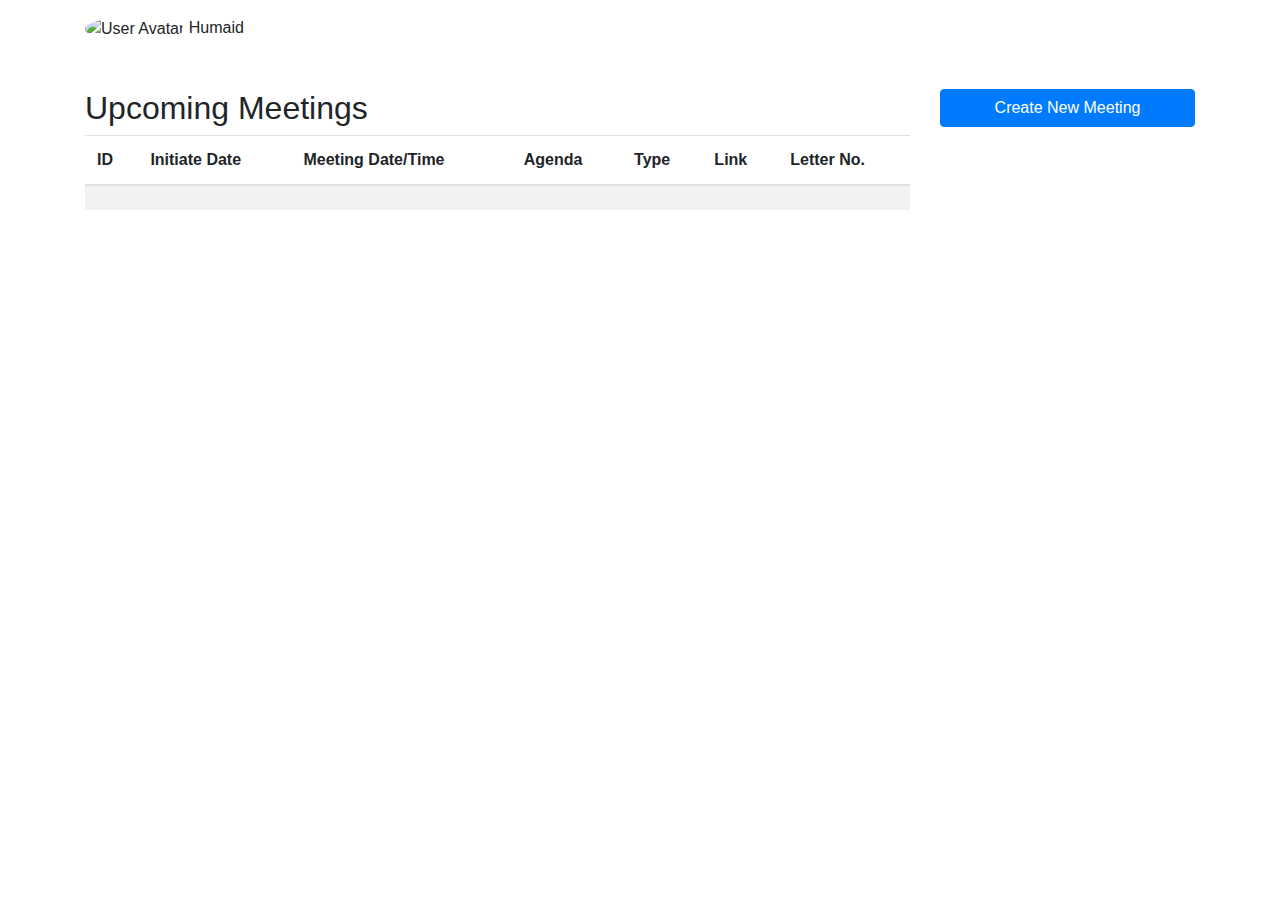
==== src/main/resources/templates/index.html @ 616a490c "added sql and create page" ====
<!DOCTYPE html>
<html lang="en" xmlns:th="http://www.thymeleaf.org">
<head>
    <meta charset="UTF-8">
    <meta name="viewport" content="width=device-width, initial-scale=1.0">
    <!-- Link to Bootstrap CSS -->
    <link rel="stylesheet" href="https://maxcdn.bootstrapcdn.com/bootstrap/4.5.2/css/bootstrap.min.css">
    <link rel="stylesheet" href="/css/style.css" />
    <title>Meeting Scheduler</title>
</head>
<body>
<header>
    <div class="container mt-3">
        <div class="row">
            <div class="col-md-4">
                <div class="user-avatar">
                    <img src="/images/people.png" alt="User Avatar" class="img-fluid rounded-circle">
                    <span>Humaid</span>
                </div>
            </div>
        </div>
    </div>
</header>

<main class="container mt-5">

    <div class="row">
        <div class="col-md-9">
            <div class="meeting-list">
                <h2>Upcoming Meetings</h2>
                <table class="table table-striped">
                    <thead>
                    <tr>
                        <th>ID</th>
                        <th>Initiate Date</th>
                        <th>Meeting Date/Time</th>
                        <th>Agenda</th>
                        <th>Type</th>
                        <th>Link</th>
                        <th>Letter No.</th>
                    </tr>

                    </thead>
                    <tbody>
                    <tr th:each="meeting : ${meetingSchedule}">
                        <td th:text="${meeting.id}"></td>
                        <td th:text="${meeting.initiateDate}"></td>
                        <td th:text="${meeting.meetingDateTime}"></td>
                        <td th:text="${meeting.agenda}"></td>
                        <td th:text="${meeting.type}"></td>
                        <td th:text="${meeting.link}"></td>
                        <td th:text="${meeting.letterNo}"></td>
                    </tr>
                    </tbody>
                </table>
            </div>
        </div>
        <div class="col-md-3 ">
            <div class="new-meeting">
                <a th:href="@{/create-meeting}" class="btn btn-primary btn-block">Create New Meeting</a>
            </div>
        </div>
    </div>
</main>

<!-- Link to Bootstrap JS and jQuery -->
<script src="https://ajax.googleapis.com/ajax/libs/jquery/3.5.1/jquery.min.js"></script>
<script src="https://cdnjs.cloudflare.com/ajax/libs/popper.js/1.16.0/umd/popper.min.js"></script>
<script src="https://maxcdn.bootstrapcdn.com/bootstrap/4.5.2/js/bootstrap.min.js"></script>
</body>
</html>
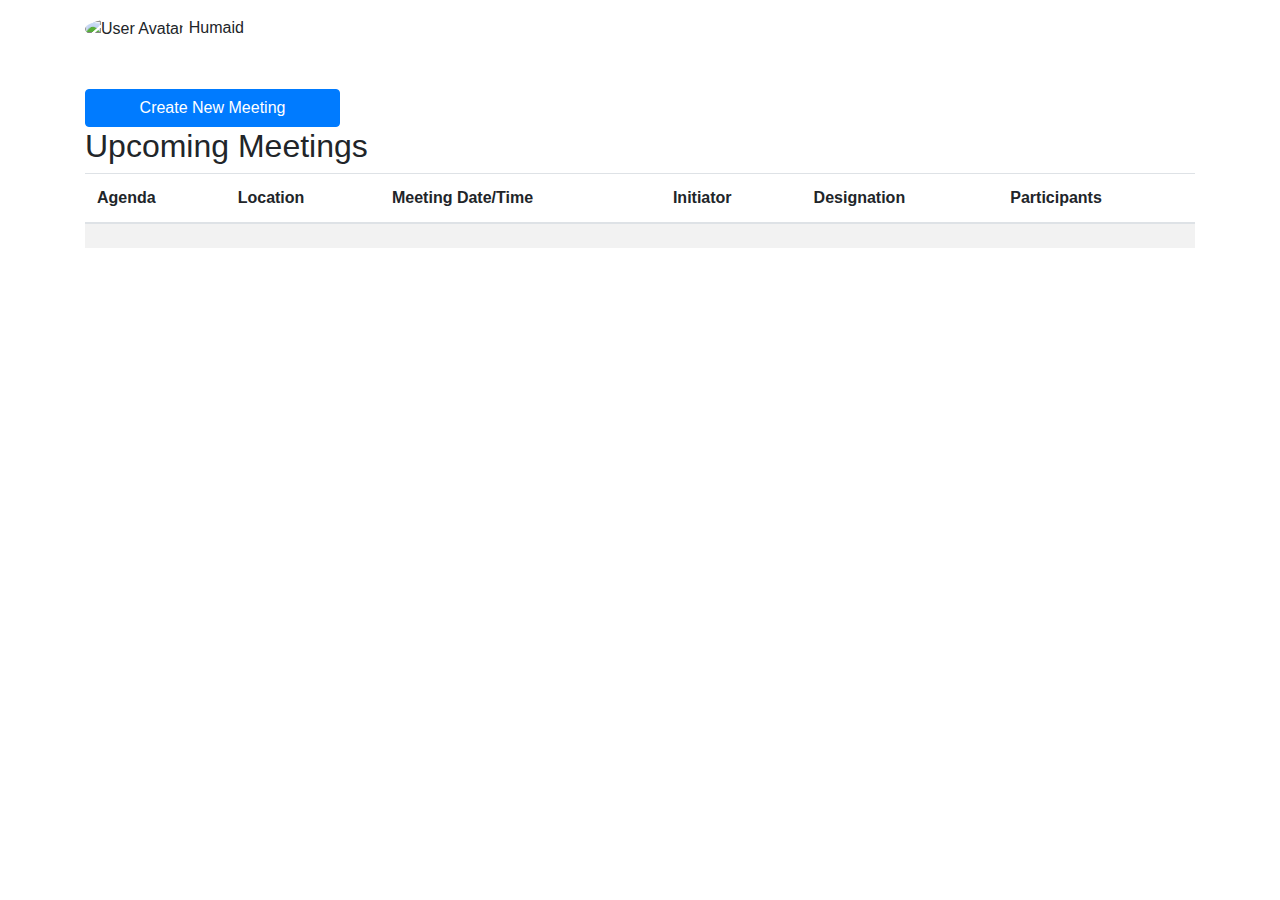
==== commit b4146bea: "modification on create and index page" ====
--- a/src/main/resources/templates/index.html
+++ b/src/main/resources/templates/index.html
@@ -25,43 +25,46 @@
 <main class="container mt-5">
 
     <div class="row">
-        <div class="col-md-9">
+        <div class="col-md-3">
+            <div class="new-meeting">
+                <a th:href="@{/create-meeting}" class="btn btn-primary btn-block">Create New Meeting</a>
+            </div>
+        </div>
+    </div>
+    <div class="row">
+        <div class="col-md-12">
             <div class="meeting-list">
                 <h2>Upcoming Meetings</h2>
                 <table class="table table-striped">
                     <thead>
                     <tr>
-                        <th>ID</th>
-                        <th>Initiate Date</th>
+                        <th>Agenda</th>
+                        <th>Location</th>
                         <th>Meeting Date/Time</th>
-                        <th>Agenda</th>
-                        <th>Type</th>
-                        <th>Link</th>
-                        <th>Letter No.</th>
+                        <th>Initiator</th>
+                        <th>Designation</th>
+                        <th>Participants</th>
                     </tr>
 
                     </thead>
                     <tbody>
                     <tr th:each="meeting : ${meetingSchedule}">
-                        <td th:text="${meeting.id}"></td>
-                        <td th:text="${meeting.initiateDate}"></td>
+
+                        <td th:text="${meeting.agenda}"></td>
+                        <td th:text="${meeting.address}"></td>
                         <td th:text="${meeting.meetingDateTime}"></td>
-                        <td th:text="${meeting.agenda}"></td>
-                        <td th:text="${meeting.type}"></td>
-                        <td th:text="${meeting.link}"></td>
-                        <td th:text="${meeting.letterNo}"></td>
+                        <td th:text="${meeting.initiatorName}"></td>
+                        <td th:text="${meeting.designation}"></td>
+                        <td th:text="${meeting.participantNames}"></td>
+
                     </tr>
                     </tbody>
                 </table>
             </div>
         </div>
-        <div class="col-md-3 ">
-            <div class="new-meeting">
-                <a th:href="@{/create-meeting}" class="btn btn-primary btn-block">Create New Meeting</a>
-            </div>
-        </div>
     </div>
 </main>
+
 
 <!-- Link to Bootstrap JS and jQuery -->
 <script src="https://ajax.googleapis.com/ajax/libs/jquery/3.5.1/jquery.min.js"></script>
